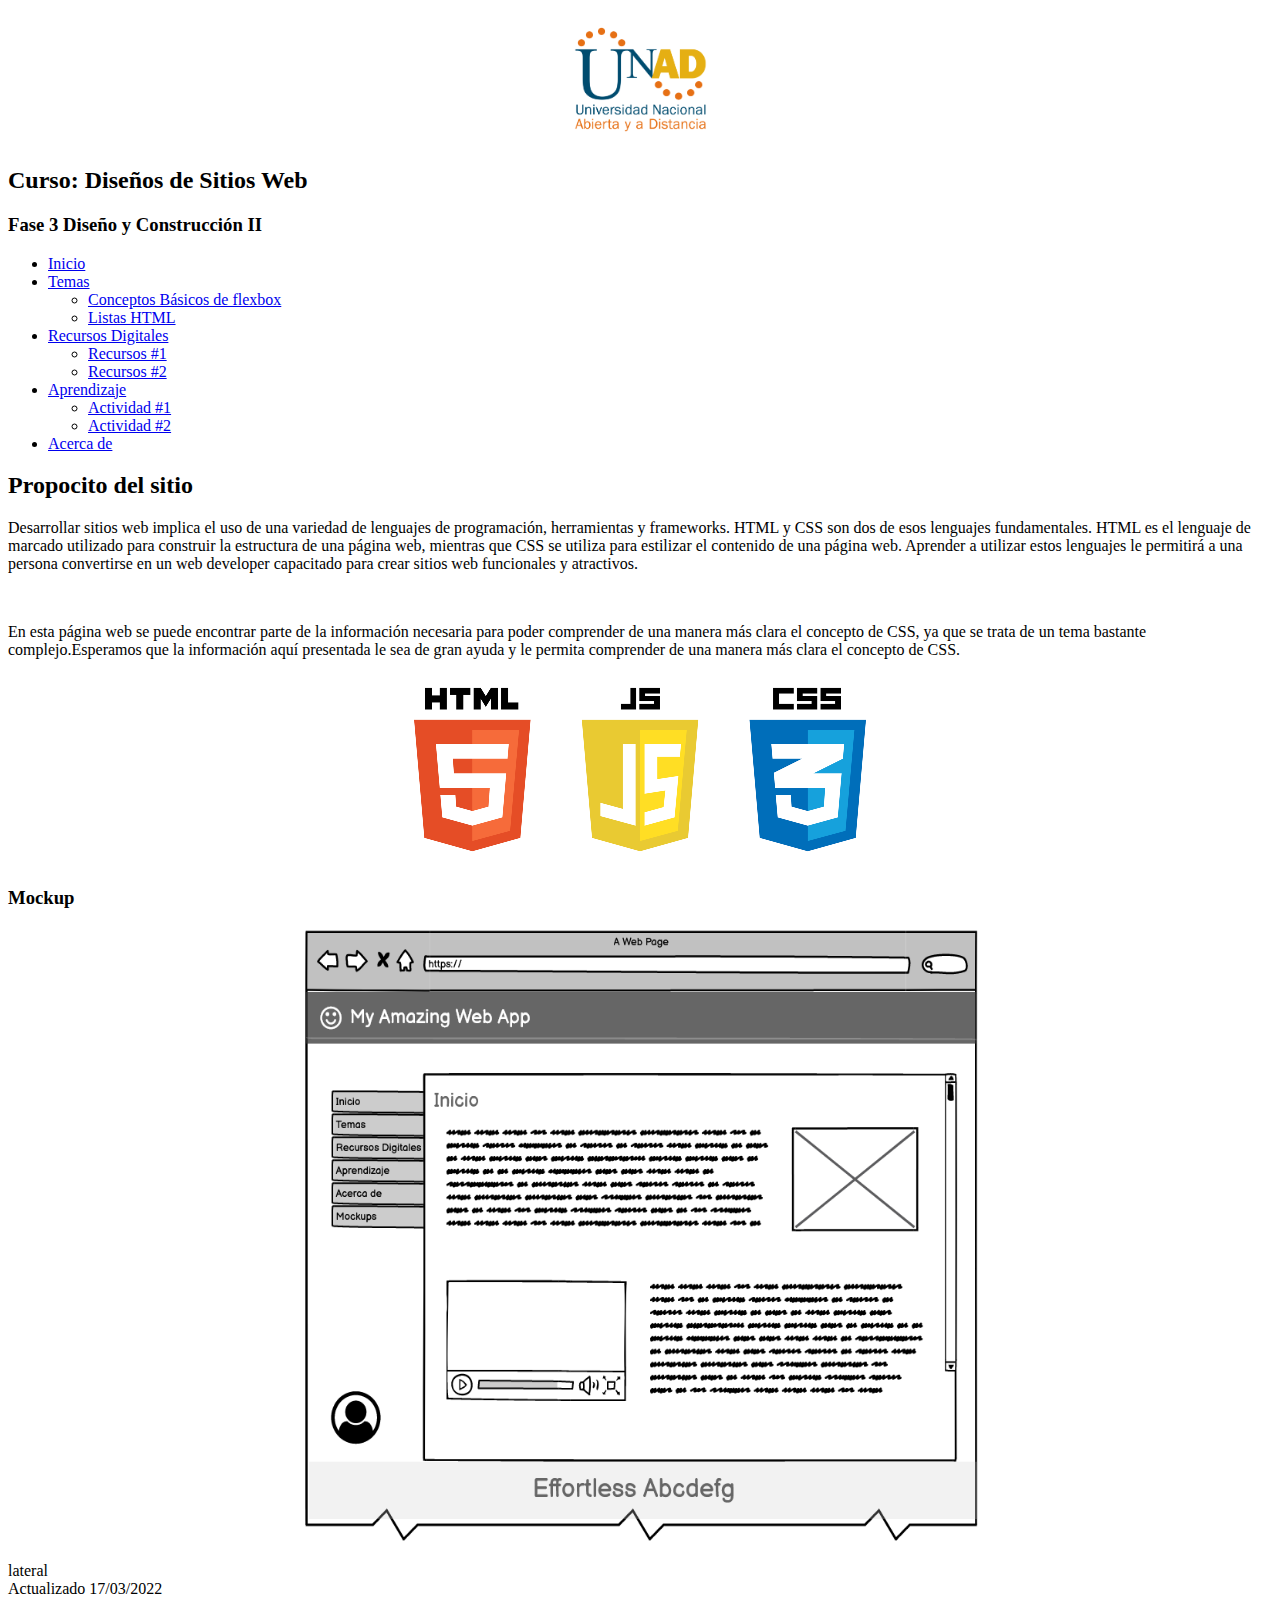
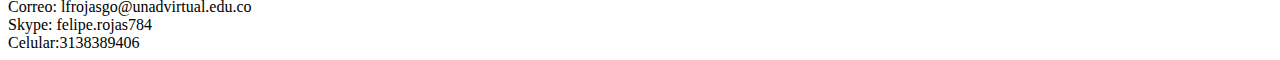
==== fase3/index.html @ 3591c402 "Version 2" ====
﻿<!DOCTYPE html>
<html lang="en">
<head>
	<meta charset="UTF-8">
	<title>Menu Simple con HTML Y CSS</title>
	<link rel="stylesheet" href="estilo/estilos.css">
	<style type="text/css">
	.auto-style1 {
		text-align: center;
	}
	</style>
</head>
<body>
	<header>
	<p class="auto-style1">
	<img src="Multimedia/Logo_unad_color.png" height="127" width="165" style=" background-color: rgba(255, 255, 255, 0.3)"></p>
	<h2>Curso: Diseños de Sitios Web</h2>
	<h3>Fase 3 Diseño y Construcción II</h3>
	</header>
	
		<nav class="navegacion">
			<ul class="menu">
				<li><a href="#">Inicio</a></li>
				<li><a href="#">Temas</a>
					<ul class="submenu">
						<li><a href="#">Conceptos Básicos de flexbox</a></li>
						<li><a href="#">Listas HTML</a></li>
											</ul>
				</li>
				<li><a href="#">Recursos Digitales</a>
					<ul class="submenu">
						<li><a href="#">Recursos #1</a></li>
						<li><a href="#">Recursos #2</a></li>
					</ul>
				</li>
				<li><a href="#">Aprendizaje</a>
					<ul class="submenu">
						<li><a href="#">Actividad #1</a></li>
						<li><a href="#">Actividad #2</a></li>
					</ul>
				</li>

				<li><a href="#">Acerca de</a></li>
			</ul>
		</nav>
		
		<section >
			<article >
				<h2>Propocito del sitio</h2>
				<p>Desarrollar sitios web implica el uso de una variedad de 
				lenguajes de programación, herramientas y frameworks. HTML y CSS 
				son dos de esos lenguajes fundamentales. HTML es el lenguaje de 
				marcado utilizado para construir la estructura de una página 
				web, mientras que CSS se utiliza para estilizar el contenido de 
				una página web. Aprender a utilizar estos lenguajes le permitirá 
				a una persona convertirse en un web developer capacitado para 
				crear sitios web funcionales y atractivos.</p>
				<p>&nbsp;</p>
				<p>
				En esta página web se puede encontrar <span lang="es">parte de</span> 
				la información necesaria para poder comprender de una manera más 
				clara el concepto de CSS, ya que se trata de un tema bastante 
				complejo.Esperamos que la información aquí presentada le sea de 
				gran ayuda y le permita comprender de una manera más clara el 
				concepto de CSS.</p>
				<p class="auto-style1">
				<img src="Multimedia/pngwing.com%20(2).png" ></p>
				<h3>Mockup</h3>
				<p class="auto-style1">
				<img src="Multimedia/Mockup.png" height="614" width="675" ></p>

			</article>


		
			<aside >
				lateral
			</aside>
		</section>
		<footer >
			Actualizado 17/03/2022<br>
			Correo: lfrojasgo@unadvirtual.edu.co<br>
			Skype: felipe.rojas784<br>
			Celular:3138389406
			</footer>
	
</body>
</html>
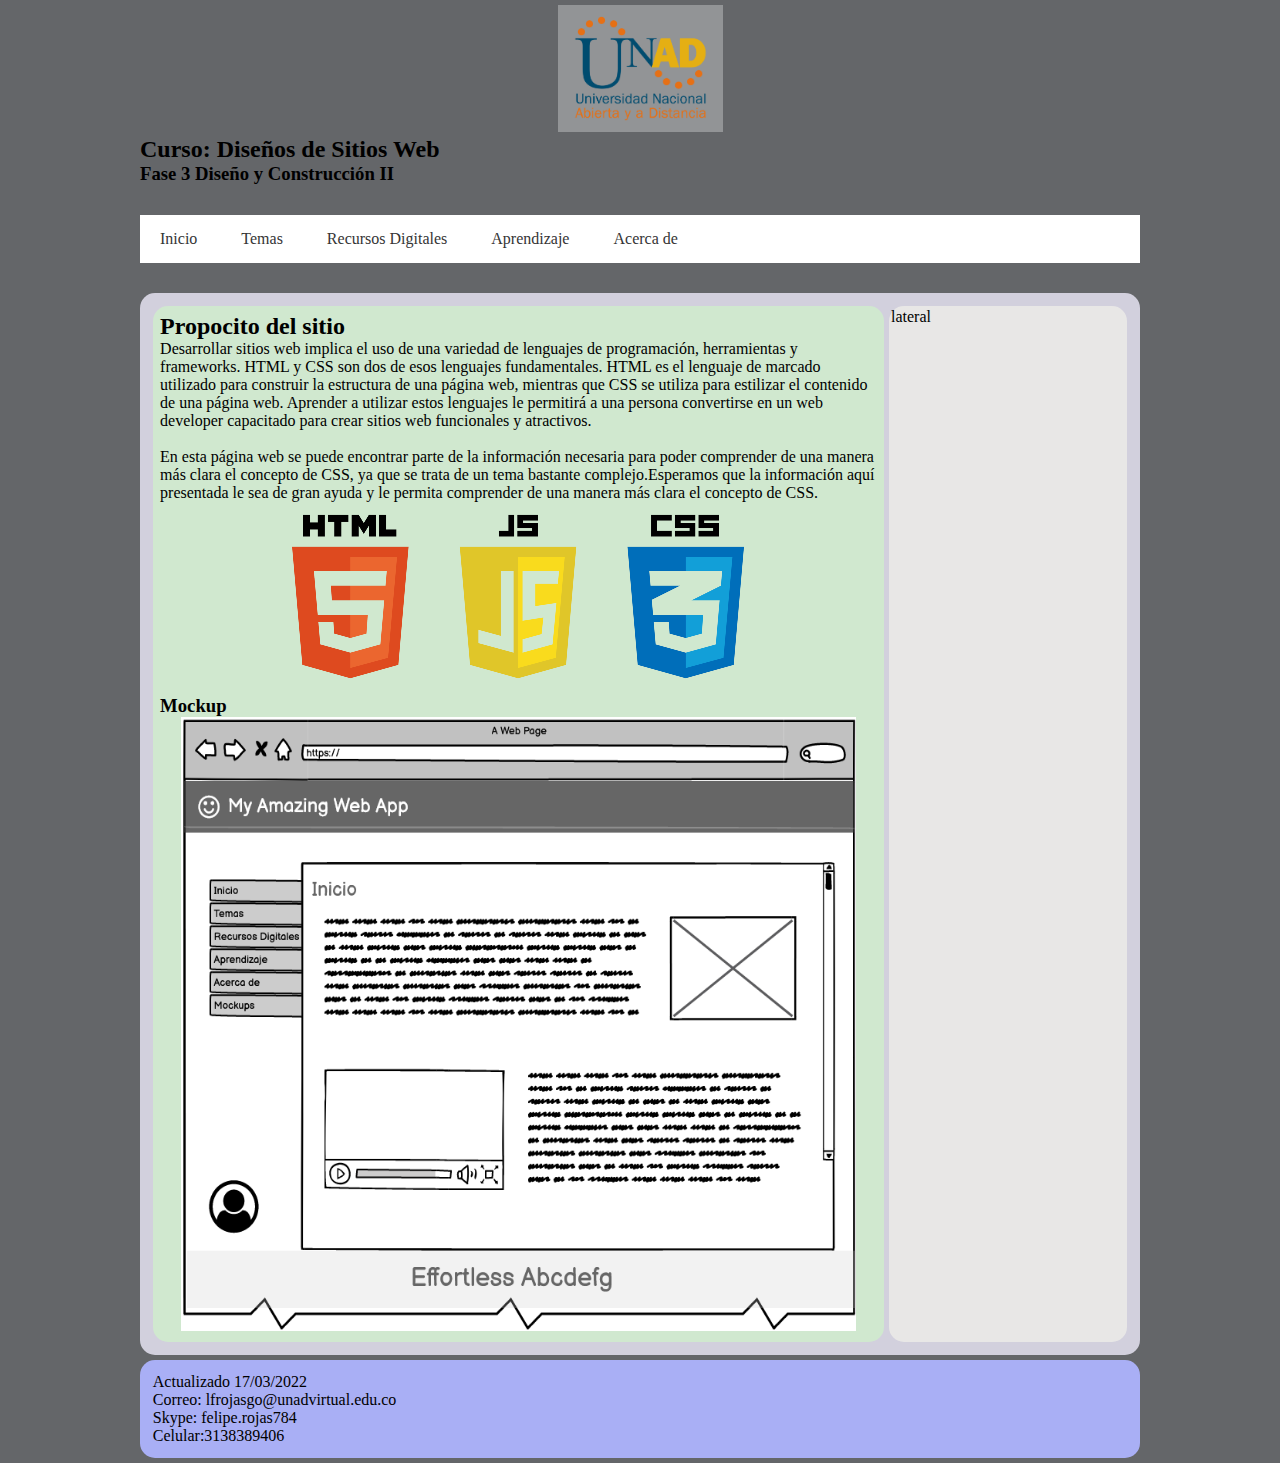
==== commit 8c24a5d4: "Version 3" ====
--- a/fase3/index.html
+++ b/fase3/index.html
@@ -3,7 +3,7 @@
 <head>
 	<meta charset="UTF-8">
 	<title>Menu Simple con HTML Y CSS</title>
-	<link rel="stylesheet" href="estilo/estilos.css">
+	<link rel="stylesheet" href="estilos.css">
 	<style type="text/css">
 	.auto-style1 {
 		text-align: center;
--- a/fase3/estilos.css
+++ b/fase3/estilos.css
@@ -0,0 +1,103 @@
+﻿*{
+	margin: 0;
+	padding: 0;
+	-webkit-box-sizing: border-box;
+	-moz-box-sizing: border-box;
+	box-sizing: border-box;
+}
+
+body{
+	background: #646669;
+}
+
+header{
+	width: 1000px;
+	margin: 5px auto;
+}
+
+.navegacion{
+	width: 1000px;
+	margin: 30px auto;
+	background: #fff;
+}
+
+.navegacion ul{
+	list-style: none;
+}
+
+.menu > li{
+	position: relative;
+	display: inline-block;
+}
+
+.menu > li > a{
+	display: block;
+	padding: 15px 20px;
+	color: #353535;
+	font-family: 'Open sans';
+	text-decoration: none;
+}
+
+.menu li a:hover{
+	color: #CE7D35;
+	transition: all .3s;
+}
+
+/* Submenu*/
+
+.submenu{
+	position: absolute;
+	background: #333333;
+	width: 120%;
+	visibility: hidden;
+	opacity: 0;
+	transition: opacity 1.5s;
+}
+
+.submenu li a{
+	display: block;
+	padding: 15px;
+	color: #fff;
+	font-family: 'Open sans';
+	text-decoration: none;
+}
+
+.menu li:hover .submenu{
+	visibility: visible;
+	opacity: 1;
+}
+section{
+	background-color: #D2D0DD;
+	display:grid;
+	grid-template-columns: 1fr 1fr 1fr 1fr;
+	width: 1000px;
+	margin: 5px auto;
+	border-radius: 15px;
+	padding: 1%;
+}
+article{
+	grid-column: 1/4;
+	background-color: #D0E8CF;
+	border-radius: 15px;
+	padding: 1%;
+	
+
+}
+aside{
+	margin-left: 5px;
+	background-color: #E8E7E6;
+	grid-column: 4/5;
+	border-radius: 15px;
+	padding: 1%;
+}
+footer{
+	background-color: #A9AFF5;
+	width: 1000px;
+	margin: 5px auto;
+	padding: 1%;
+	border-radius: 15px;
+
+}
+
+
+
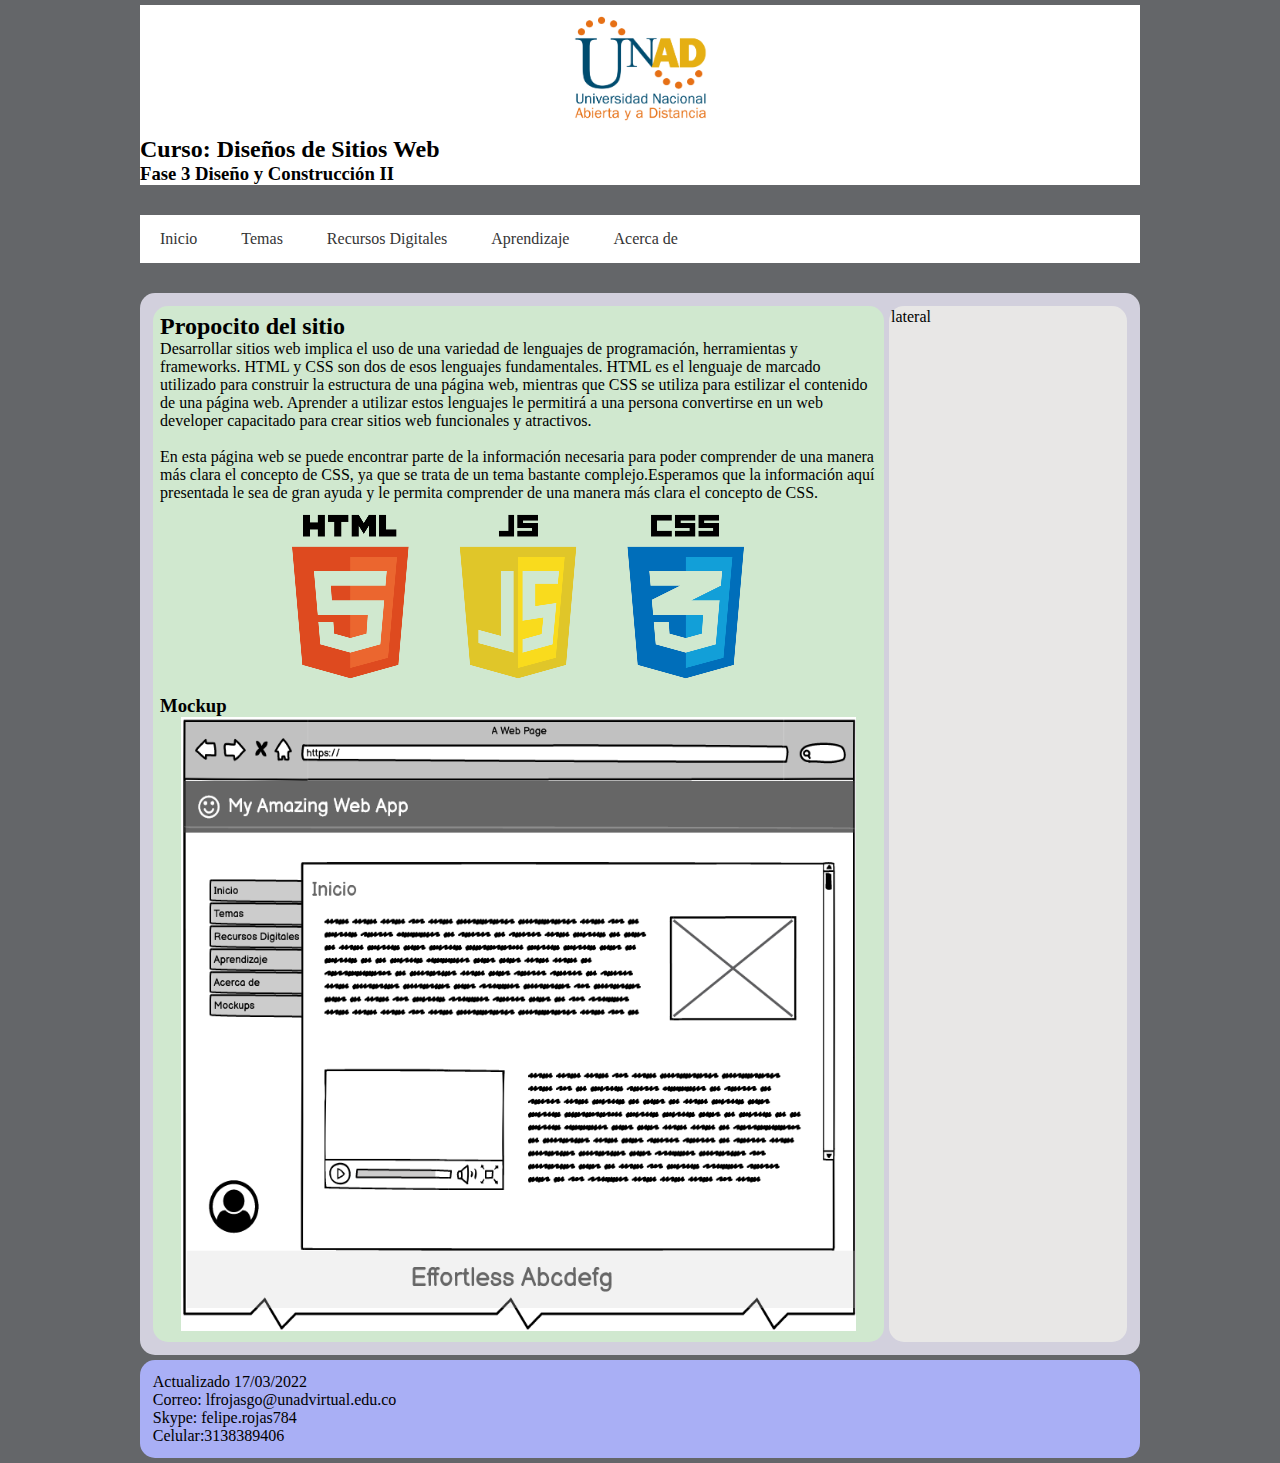
==== commit 8aca6bee: "V0421" ====
--- a/fase3/index.html
+++ b/fase3/index.html
@@ -11,7 +11,7 @@
 	</style>
 </head>
 <body>
-	<header>
+	<header style=" background-color: rgba(255, 255, 255, 1)" >
 	<p class="auto-style1">
 	<img src="Multimedia/Logo_unad_color.png" height="127" width="165" style=" background-color: rgba(255, 255, 255, 0.3)"></p>
 	<h2>Curso: Diseños de Sitios Web</h2>
@@ -20,27 +20,27 @@
 	
 		<nav class="navegacion">
 			<ul class="menu">
-				<li><a href="#">Inicio</a></li>
+				<li><a href="index.html">Inicio</a></li>
 				<li><a href="#">Temas</a>
 					<ul class="submenu">
-						<li><a href="#">Conceptos Básicos de flexbox</a></li>
-						<li><a href="#">Listas HTML</a></li>
+						<li><a href="tema1.html">Conceptos Básicos de flexbox</a></li>
+						<li><a href="tema2.html">Listas HTML</a></li>
 											</ul>
 				</li>
 				<li><a href="#">Recursos Digitales</a>
 					<ul class="submenu">
-						<li><a href="#">Recursos #1</a></li>
-						<li><a href="#">Recursos #2</a></li>
+						<li><a href="recursos1.html">Recursos #1</a></li>
+						<li><a href="Recursos2.html">Recursos #2</a></li>
 					</ul>
 				</li>
 				<li><a href="#">Aprendizaje</a>
 					<ul class="submenu">
-						<li><a href="#">Actividad #1</a></li>
-						<li><a href="#">Actividad #2</a></li>
+						<li><a href="actividad1.html">Actividad #1</a></li>
+						<li><a href="actividad2.html">Actividad #2</a></li>
 					</ul>
 				</li>
 
-				<li><a href="#">Acerca de</a></li>
+				<li><a href="acerca.html">Acerca de</a></li>
 			</ul>
 		</nav>
 		
@@ -75,6 +75,7 @@
 		
 			<aside >
 				lateral
+				<div class="_10b5"><span class="_4g7o img _55ym _55yq _55yo" role="progressbar" aria-valuetext="Cargando..." aria-busy="true" aria-valuemin="0" aria-valuemax="100"></span></div>
 			</aside>
 		</section>
 		<footer >
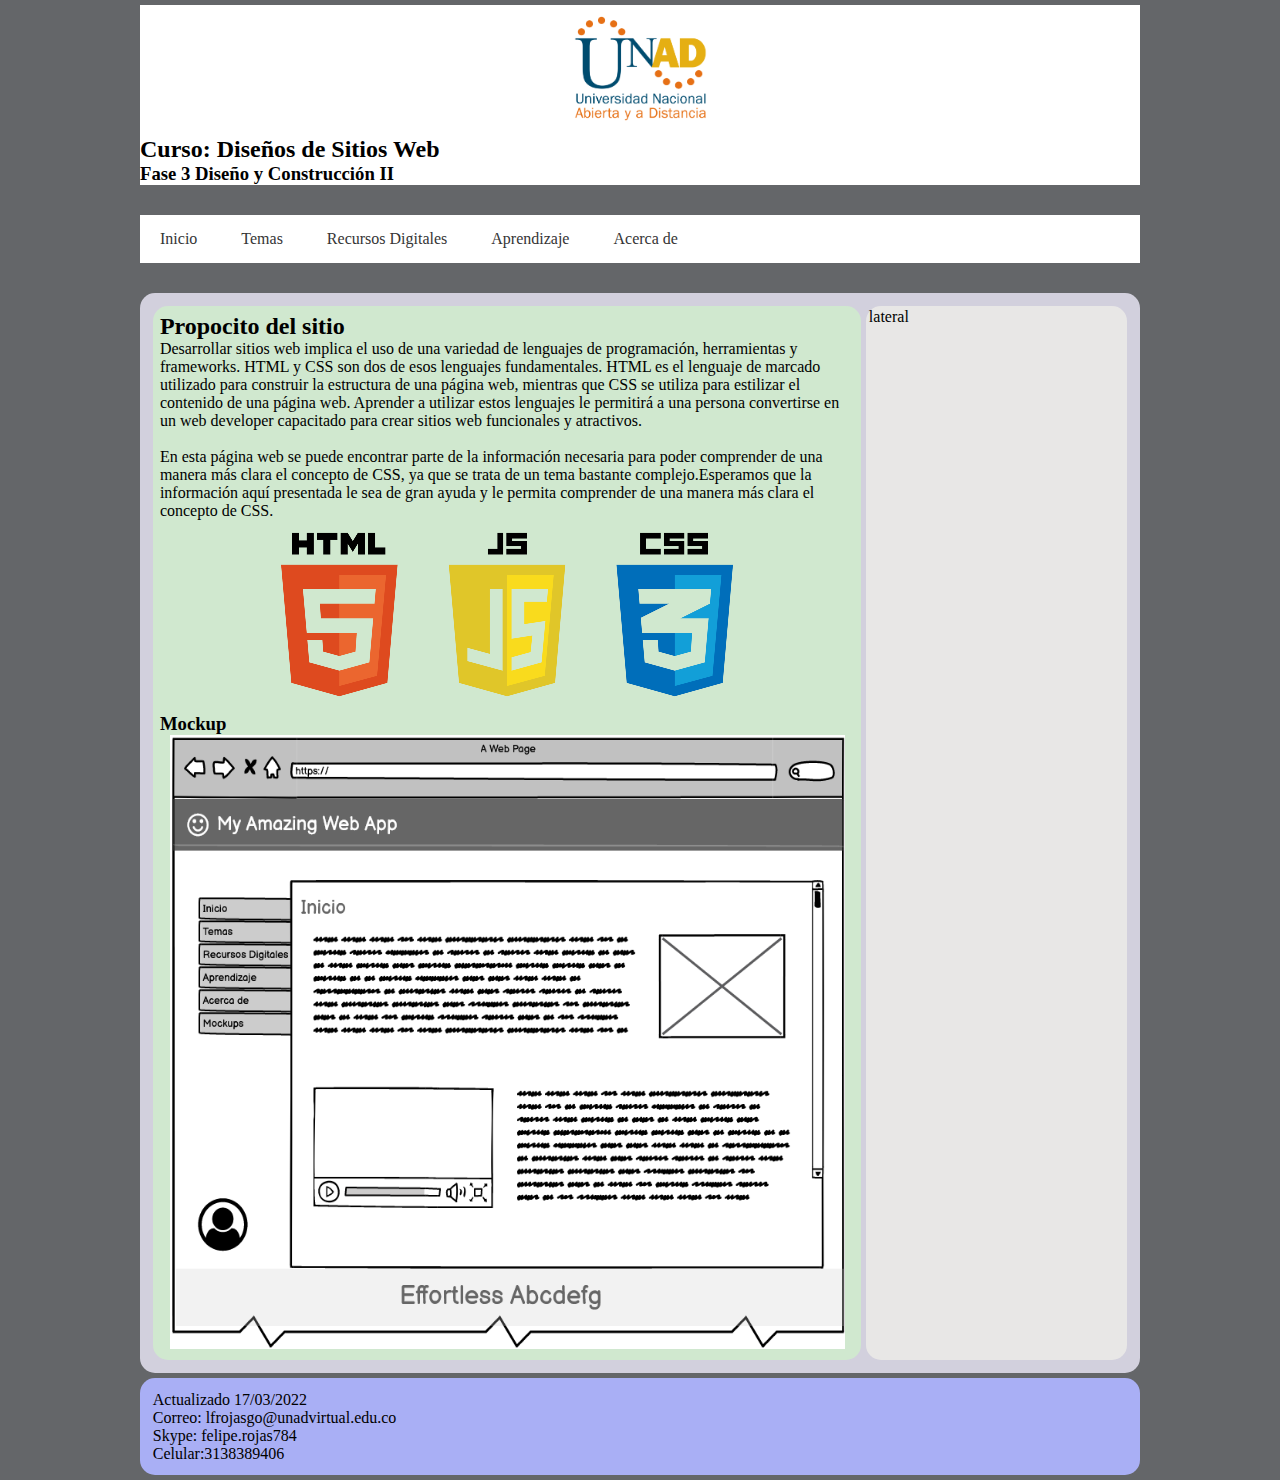
==== commit b32e1b94: "V0421" ====
--- a/fase3/index.html
+++ b/fase3/index.html
@@ -74,9 +74,10 @@
 
 		
 			<aside >
-				lateral
-				<div class="_10b5"><span class="_4g7o img _55ym _55yq _55yo" role="progressbar" aria-valuetext="Cargando..." aria-busy="true" aria-valuemin="0" aria-valuemax="100"></span></div>
-			</aside>
+				<p>lateral</p>
+				<iframe src="https://www.facebook.com/plugins/post.php?href=https%3A%2F%2Fwww.facebook.com%2FUniversidadUNAD%2Fposts%2F4898790313509615&show_text=true&width=500" style="border-style: none; border-color: inherit; border-width: medium; overflow: hidden; width: 261px; height: 292px;" scrolling="no" frameborder="0" allowfullscreen="true" allow="autoplay; clipboard-write; encrypted-media; picture-in-picture; web-share"></iframe>
+				
+							</aside>
 		</section>
 		<footer >
 			Actualizado 17/03/2022<br>
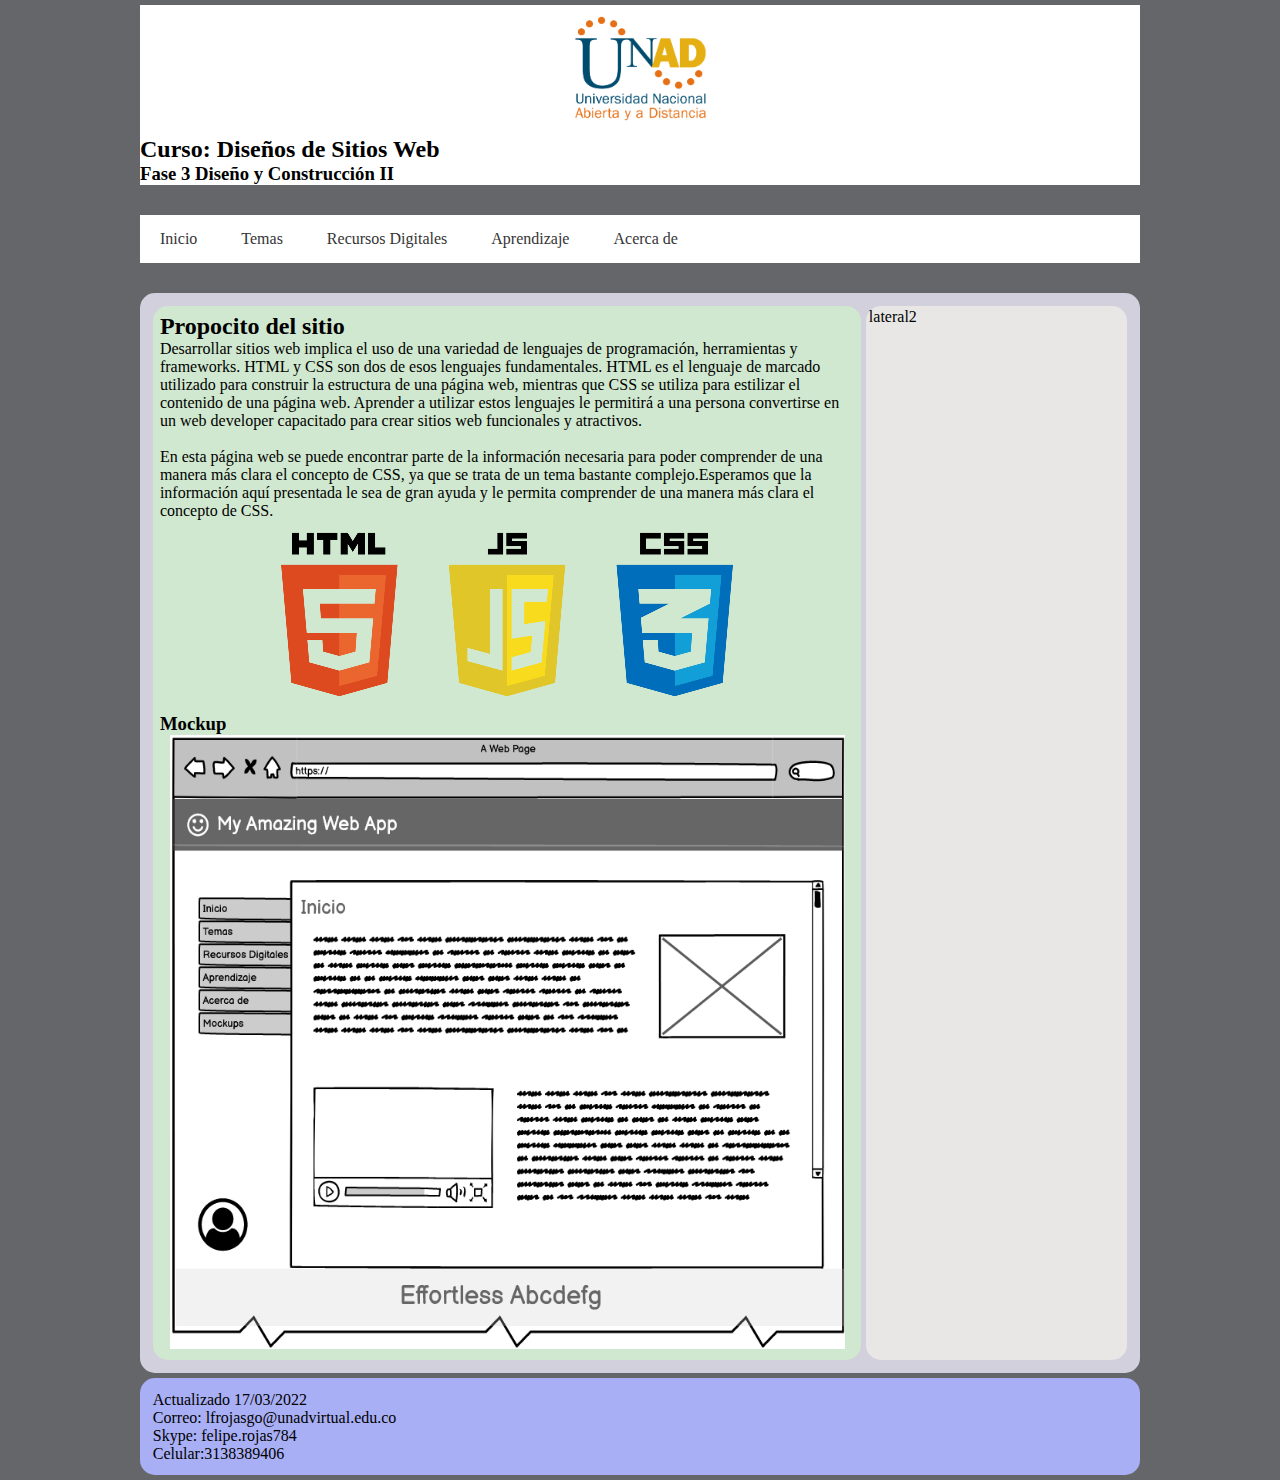
==== commit 925faeb6: "V0422" ====
--- a/fase3/index.html
+++ b/fase3/index.html
@@ -74,7 +74,7 @@
 
 		
 			<aside >
-				<p>lateral</p>
+				<p>lateral<span lang="es">2</span></p>
 				<iframe src="https://www.facebook.com/plugins/post.php?href=https%3A%2F%2Fwww.facebook.com%2FUniversidadUNAD%2Fposts%2F4898790313509615&show_text=true&width=500" style="border-style: none; border-color: inherit; border-width: medium; overflow: hidden; width: 261px; height: 292px;" scrolling="no" frameborder="0" allowfullscreen="true" allow="autoplay; clipboard-write; encrypted-media; picture-in-picture; web-share"></iframe>
 				
 							</aside>
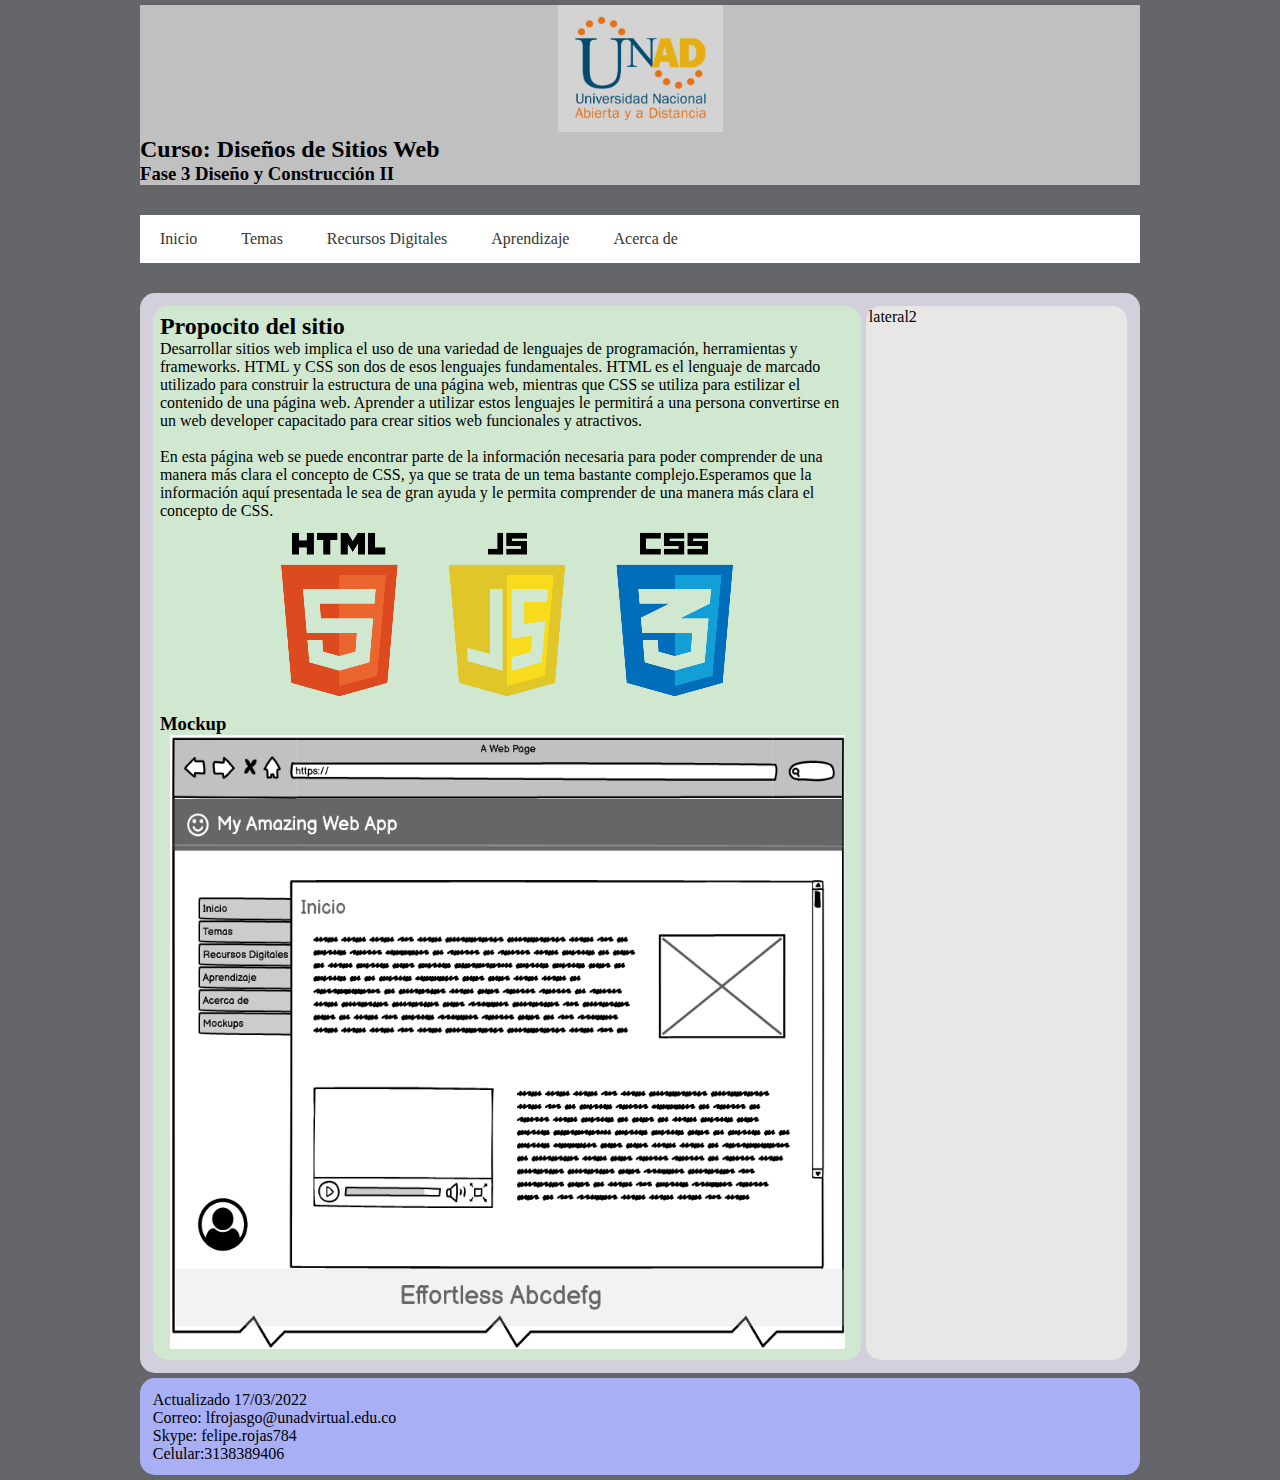
==== commit 234655c1: "v0421" ====
--- a/fase3/index.html
+++ b/fase3/index.html
@@ -11,7 +11,7 @@
 	</style>
 </head>
 <body>
-	<header style=" background-color: rgba(255, 255, 255, 1)" >
+	<header style=" background-color: rgb(192, 192, 192)" >
 	<p class="auto-style1">
 	<img src="Multimedia/Logo_unad_color.png" height="127" width="165" style=" background-color: rgba(255, 255, 255, 0.3)"></p>
 	<h2>Curso: Diseños de Sitios Web</h2>
@@ -75,7 +75,7 @@
 		
 			<aside >
 				<p>lateral<span lang="es">2</span></p>
-				<iframe src="https://www.facebook.com/plugins/post.php?href=https%3A%2F%2Fwww.facebook.com%2FUniversidadUNAD%2Fposts%2F4898790313509615&show_text=true&width=500" style="border-style: none; border-color: inherit; border-width: medium; overflow: hidden; width: 261px; height: 292px;" scrolling="no" frameborder="0" allowfullscreen="true" allow="autoplay; clipboard-write; encrypted-media; picture-in-picture; web-share"></iframe>
+				<iframe src="https://www.facebook.com/plugins/post.php?href=https%3A%2F%2Fwww.facebook.com%2FUniversidadUNAD%2Fposts%2F4898790313509615&show_text=true&width=500" style="border-style: none; border-color: inherit; border-width: medium; overflow: hidden; width: 261px; height: 696px;" scrolling="no" frameborder="0" allowfullscreen="true" allow="autoplay; clipboard-write; encrypted-media; picture-in-picture; web-share"></iframe>
 				
 							</aside>
 		</section>
